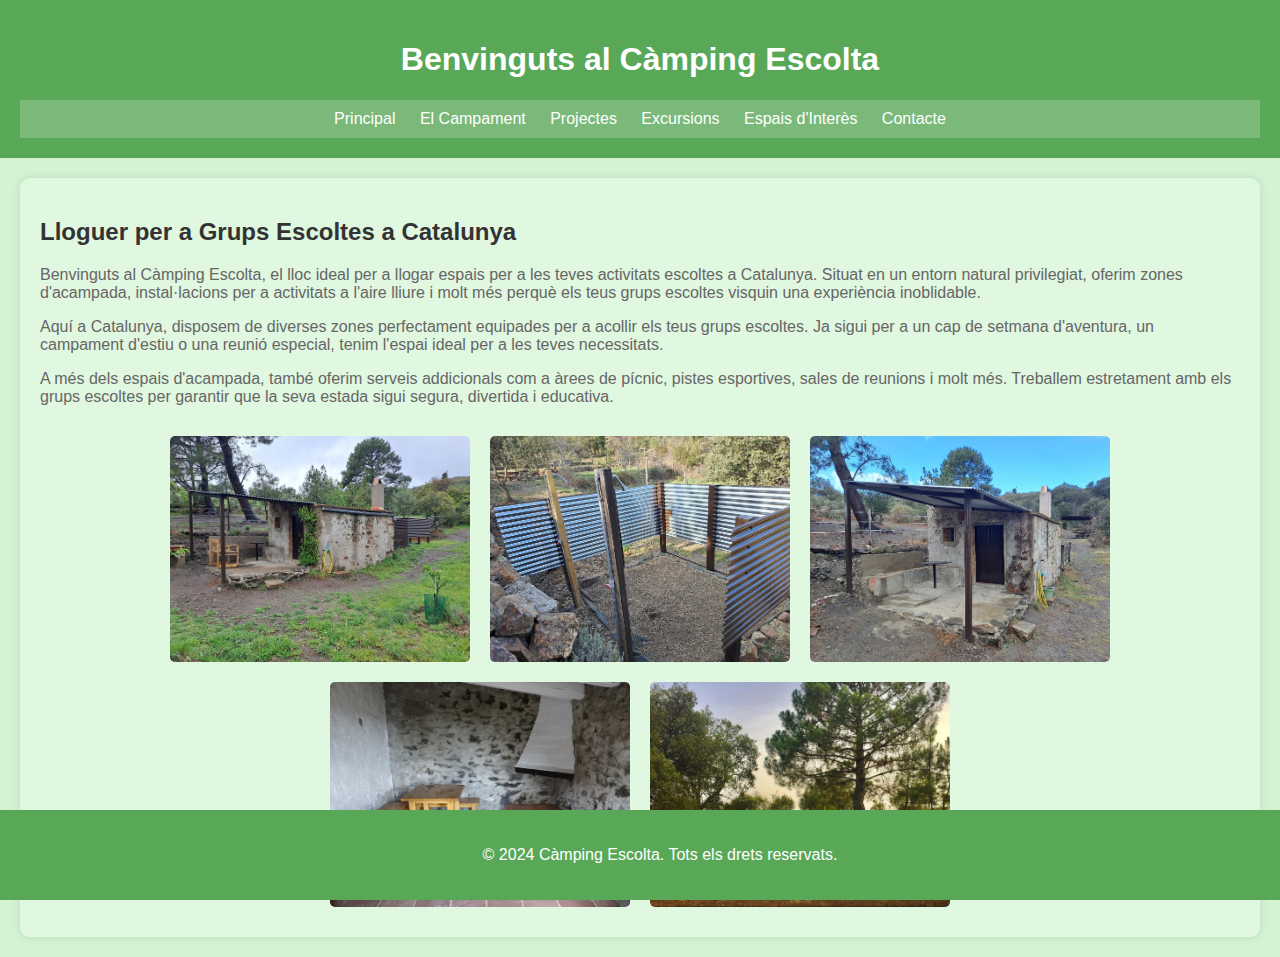
==== index.html @ 4795f150 "Add files via upload" ====
<!DOCTYPE html>
<html lang="ca">
<head>
    <meta charset="UTF-8">
    <meta name="viewport" content="width=device-width, initial-scale=1.0">
    <title>Càmping Escolta - Lloguer per a Grups Escoltes a Catalunya</title>
    <link rel="stylesheet" href="styles.css">
    <style>
        body {
            font-family: Arial, sans-serif;
            margin: 0;
            padding: 0;
            background-color: #d3f3d3; /* Light green background */
        }
        header {
            background-color: #58a858; /* Dark green header */
            color: #fff;
            padding: 20px;
            text-align: center;
            background-image: url('header-bg.jpg');
            background-size: cover;
            background-position: center;
        }
        nav {
            background-color: #7ab97a; /* Medium green navigation */
            padding: 10px;
            text-align: center;
        }
        nav a {
            color: #fff;
            text-decoration: none;
            margin: 0 10px;
        }
        section {
            padding: 20px;
            margin: 20px;
            background-color: #e0f7e0; /* Light green section background */
            border-radius: 10px;
            box-shadow: 0 0 10px rgba(0, 0, 0, 0.1);
        }
        section h2 {
            color: #333;
        }
        section p {
            color: #666;
        }
        .image-gallery {
            display: flex;
            flex-wrap: wrap;
            justify-content: center;
            margin-top: 20px;
        }
        .image-gallery img {
            width: 300px;
            margin: 10px;
            border-radius: 5px;
        }
        footer {
            background-color: #58a858; /* Dark green footer */
            color: #fff;
            padding: 20px;
            text-align: center;
            position: fixed;
            bottom: 0;
            width: 100%;
        }
    </style>
</head>
<body>
    <header>
        <h1>Benvinguts al Càmping Escolta</h1>
        <nav>
            <a href="index.html">Principal</a>
            <a href="el_campament.html">El Campament</a>
            <a href="projectes.html">Projectes</a>
            <a href="excursions.html">Excursions</a>
            <a href="espais_interes.html">Espais d'Interès</a>
            <a href="contacte.html">Contacte</a>
        </nav>
    </header>
    <section>
        <h2>Lloguer per a Grups Escoltes a Catalunya</h2>
        <p>Benvinguts al Càmping Escolta, el lloc ideal per a llogar espais per a les teves activitats escoltes a Catalunya. Situat en un entorn natural privilegiat, oferim zones d'acampada, instal·lacions per a activitats a l'aire lliure i molt més perquè els teus grups escoltes visquin una experiència inoblidable.</p>
        <p>Aquí a Catalunya, disposem de diverses zones perfectament equipades per a acollir els teus grups escoltes. Ja sigui per a un cap de setmana d'aventura, un campament d'estiu o una reunió especial, tenim l'espai ideal per a les teves necessitats.</p>
        <p>A més dels espais d'acampada, també oferim serveis addicionals com a àrees de pícnic, pistes esportives, sales de reunions i molt més. Treballem estretament amb els grups escoltes per garantir que la seva estada sigui segura, divertida i educativa.</p>
        <div class="image-gallery">
            <!-- Image tags for all images -->
            <img src="image1.jpg" alt="Campsite Image 1">
            <img src="image2.jpg" alt="Campsite Image 2">
            <img src="image3.jpg" alt="Campsite Image 3">
            <img src="image4.jpg" alt="Campsite Image 4">
            <img src="image5.jpg" alt="Campsite Image 5">
            <!-- Add more images as needed -->
        </div>
    </section>
    <footer>
        <p>&copy; 2024 Càmping Escolta. Tots els drets reservats.</p>
    </footer>
</body>
</html>
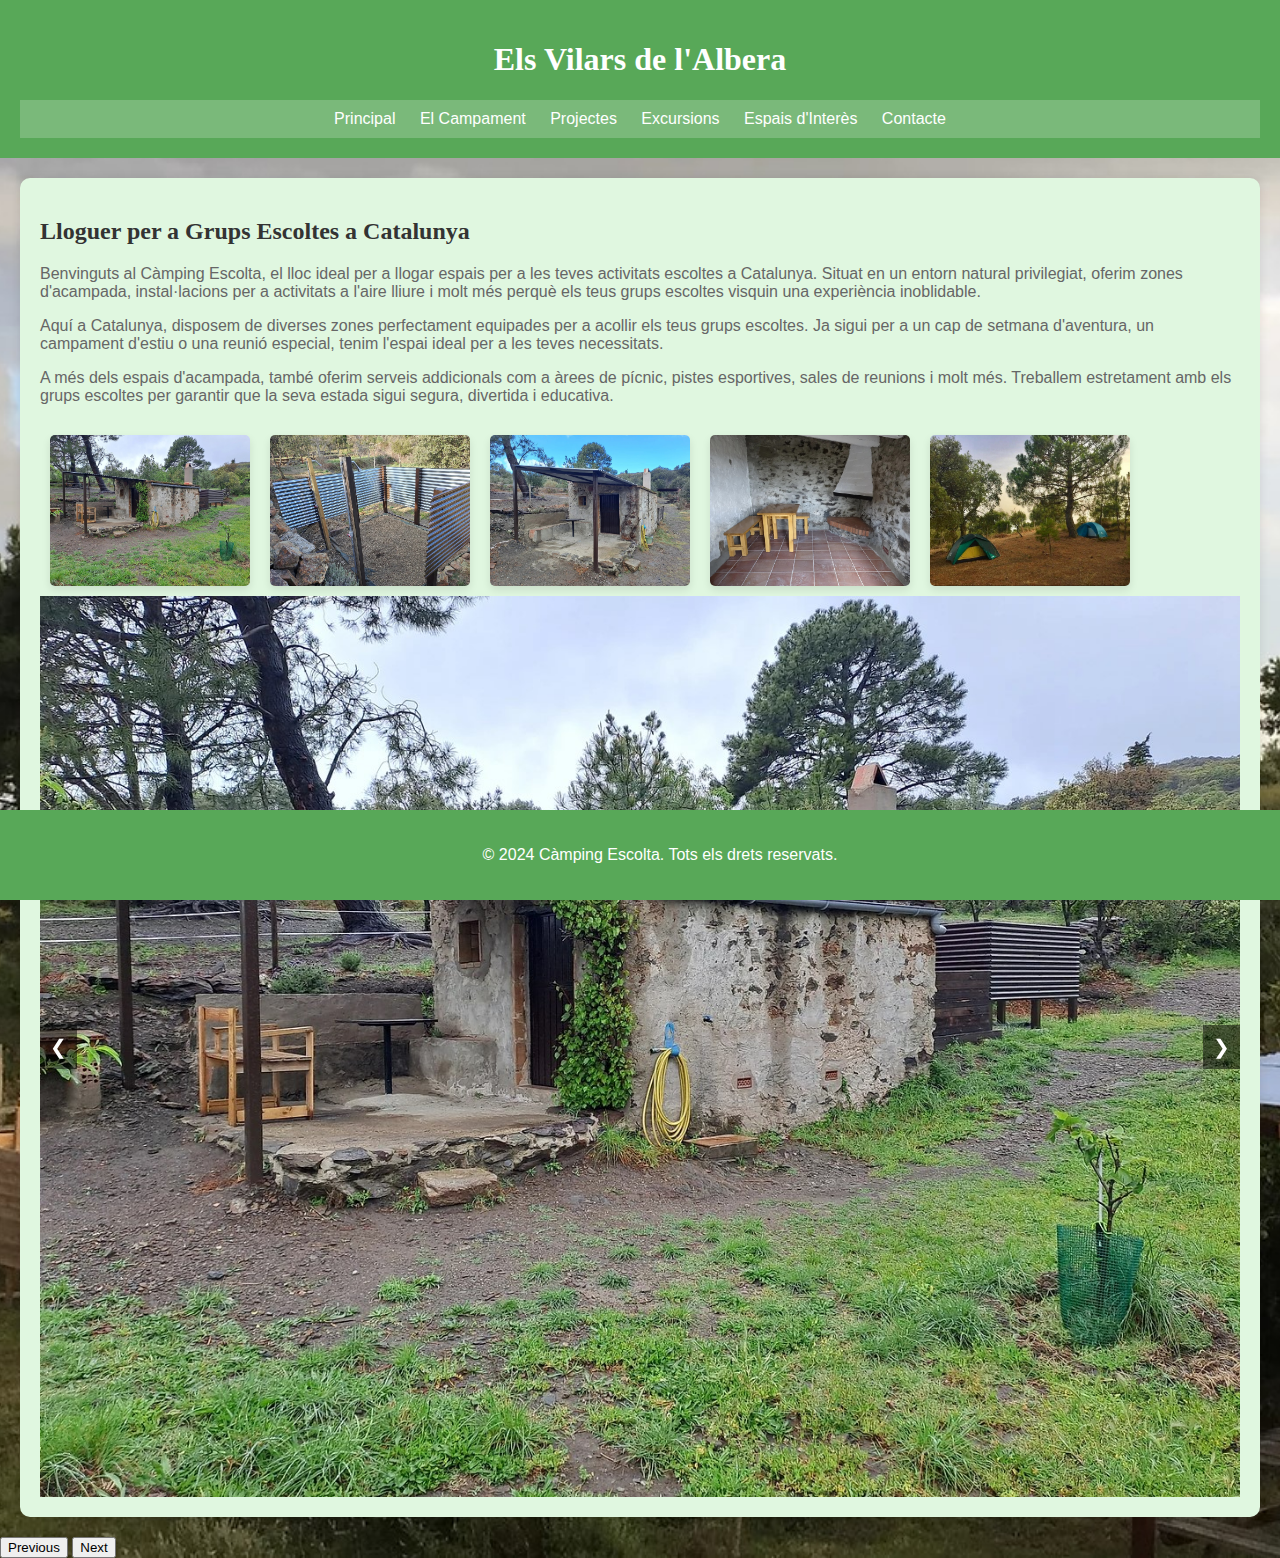
==== commit d8158106: "Add files via upload" ====
--- a/index.html
+++ b/index.html
@@ -5,70 +5,10 @@
     <meta name="viewport" content="width=device-width, initial-scale=1.0">
     <title>Càmping Escolta - Lloguer per a Grups Escoltes a Catalunya</title>
     <link rel="stylesheet" href="styles.css">
-    <style>
-        body {
-            font-family: Arial, sans-serif;
-            margin: 0;
-            padding: 0;
-            background-color: #d3f3d3; /* Light green background */
-        }
-        header {
-            background-color: #58a858; /* Dark green header */
-            color: #fff;
-            padding: 20px;
-            text-align: center;
-            background-image: url('header-bg.jpg');
-            background-size: cover;
-            background-position: center;
-        }
-        nav {
-            background-color: #7ab97a; /* Medium green navigation */
-            padding: 10px;
-            text-align: center;
-        }
-        nav a {
-            color: #fff;
-            text-decoration: none;
-            margin: 0 10px;
-        }
-        section {
-            padding: 20px;
-            margin: 20px;
-            background-color: #e0f7e0; /* Light green section background */
-            border-radius: 10px;
-            box-shadow: 0 0 10px rgba(0, 0, 0, 0.1);
-        }
-        section h2 {
-            color: #333;
-        }
-        section p {
-            color: #666;
-        }
-        .image-gallery {
-            display: flex;
-            flex-wrap: wrap;
-            justify-content: center;
-            margin-top: 20px;
-        }
-        .image-gallery img {
-            width: 300px;
-            margin: 10px;
-            border-radius: 5px;
-        }
-        footer {
-            background-color: #58a858; /* Dark green footer */
-            color: #fff;
-            padding: 20px;
-            text-align: center;
-            position: fixed;
-            bottom: 0;
-            width: 100%;
-        }
-    </style>
 </head>
 <body>
     <header>
-        <h1>Benvinguts al Càmping Escolta</h1>
+        <h1>Els Vilars de l'Albera</h1>
         <nav>
             <a href="index.html">Principal</a>
             <a href="el_campament.html">El Campament</a>
@@ -85,16 +25,30 @@
         <p>A més dels espais d'acampada, també oferim serveis addicionals com a àrees de pícnic, pistes esportives, sales de reunions i molt més. Treballem estretament amb els grups escoltes per garantir que la seva estada sigui segura, divertida i educativa.</p>
         <div class="image-gallery">
             <!-- Image tags for all images -->
-            <img src="image1.jpg" alt="Campsite Image 1">
-            <img src="image2.jpg" alt="Campsite Image 2">
-            <img src="image3.jpg" alt="Campsite Image 3">
-            <img src="image4.jpg" alt="Campsite Image 4">
-            <img src="image5.jpg" alt="Campsite Image 5">
+            <!-- Image tags for all images with unique IDs -->
+            <img id="image1" src="image1.jpg" alt="Campsite Image 1">
+            <img id="image2" src="image2.jpg" alt="Campsite Image 2">
+            <img id="image3" src="image3.jpg" alt="Campsite Image 3">
+            <img id="image4" src="image4.jpg" alt="Campsite Image 4">
+            <img id="image5" src="image5.jpg" alt="Campsite Image 5">
             <!-- Add more images as needed -->
         </div>
-    </section>
+        <div class="slideshow-container">
+            <button class="prev" onclick="prevSlide()">&#10094;</button>
+            <img src="image1.jpg" alt="Slide 1">
+            <img src="image2.jpg" alt="Slide 2">
+            <img src="image3.jpg" alt="Slide 3">
+            <!-- Add more images as needed -->
+            <button class="next" onclick="nextSlide()">&#10095;</button>
+        </div>
+        
+    </section>  
+    <!-- Previous and Next buttons -->
+    <button onclick="prevSlide()">Previous</button>
+    <button onclick="nextSlide()">Next</button>
     <footer>
         <p>&copy; 2024 Càmping Escolta. Tots els drets reservats.</p>
     </footer>
+<script src="app.js"></script>
 </body>
 </html>
--- a/styles.css
+++ b/styles.css
@@ -0,0 +1,174 @@
+
+body {
+    font-family: Arial, sans-serif;
+    margin: 0;
+    padding: 0;
+    background-color: #d3f3d3; /* Light green background */
+}
+
+header {
+    background-color: #58a858; /* Dark green header */
+    color: #fff;
+    padding: 20px;
+    text-align: center;
+    background-image: url('header-bg.jpg');
+    background-size: cover;
+    background-position: center;
+}
+
+nav {
+    background-color: #7ab97a; /* Medium green navigation */
+    padding: 10px;
+    text-align: center;
+}
+
+nav a {
+    color: #fff;
+    text-decoration: none;
+    margin: 0 10px;
+}
+
+section {
+    padding: 20px;
+    margin: 20px;
+    background-color: #e0f7e0; /* Light green section background */
+    border-radius: 10px;
+    box-shadow: 0 0 10px rgba(0, 0, 0, 0.1);
+}
+
+h1, h2 {
+    font-family: Garamond, serif; /* Change font for headings to Garamond */
+}
+
+section h2 {
+    color: #333;
+}
+
+section p {
+    color: #666;
+}
+
+.image-gallery {
+    display: flex;
+    flex-wrap: wrap;
+    justify-content: center;
+    margin-top: 20px;
+}
+
+.image-gallery img {
+    width: 300px;
+    margin: 10px;
+    border-radius: 5px;
+}
+
+footer {
+    background-color: #58a858; /* Dark green footer */
+    color: #fff;
+    padding: 20px;
+    text-align: center;
+    position: fixed;
+    bottom: 0;
+    width: 100%;
+}
+
+/* To make the images look cooler */
+.image-gallery {
+    display: flex;
+    flex-wrap: wrap;
+    justify-content: center;
+    margin-top: 20px;
+}
+
+.image-gallery img {
+    width: 300px;
+    margin: 10px;
+    border-radius: 5px;
+    box-shadow: 0 4px 8px rgba(0, 0, 0, 0.1); /* Add a subtle shadow */
+    transition: transform 0.3s ease-in-out; /* Add transition effect */
+}
+
+/* Scale up the image on hover */
+.image-gallery img:hover {
+    transform: scale(1.2); /* Increase the scale factor for enlargement */
+}
+
+
+
+/* to create an album with the images */
+.image-gallery {
+    display: flex;
+    flex-wrap: nowrap; /* Ensure all images are in one line */
+    overflow-x: auto; /* Enable horizontal scrolling */
+    justify-content: flex-start; /* Start from the first image */
+    margin-top: 20px;
+}
+
+.image-gallery img {
+    width: 200px;
+    height: auto;
+    margin-right: 10px;
+    border-radius: 5px;
+    box-shadow: 0 4px 8px rgba(0, 0, 0, 0.1); /* Add a subtle shadow */
+    cursor: pointer; /* Change cursor to pointer on hover */
+    transition: transform 0.3s ease-in-out; /* Add transition effect */
+}
+
+/* Scale up the image on hover */
+.image-gallery img:hover {
+    transform: scale(1.1); /* Increase the scale factor on hover */
+}
+
+
+/* to create a slide-window of the images */
+.slideshow-container {
+    position: relative;
+    max-width: 100%;
+    overflow: hidden;
+}
+
+.slideshow-container img {
+    display: none; /* Hide all images initially */
+    width: 100%;
+}
+
+/* Position the arrows */
+.prev, .next {
+    position: absolute;
+    top: 50%;
+    transform: translateY(-50%);
+    background-color: rgba(0, 0, 0, 0.5);
+    color: white;
+    font-size: 20px;
+    padding: 10px;
+    border: none;
+    cursor: pointer;
+    z-index: 2;
+}
+
+.prev {
+    left: 0;
+}
+
+.next {
+    right: 0;
+}
+
+/* Style the arrows */
+.prev:hover, .next:hover {
+    background-color: rgba(0, 0, 0, 0.8);
+}
+
+
+/* to put an image as background on the up part of the site*/
+body {
+    font-family: Arial, sans-serif;
+    margin: 0;
+    padding: 0;
+    background-image: url('image10.jpg'); /* Replace 'your-background-image.jpg' with the path to your background image */
+    background-size: cover; /* Cover the entire background */
+    background-position: top; /* Position the background image at the top */
+    background-repeat: no-repeat; /* Do not repeat the background image */
+    background-color: #d3f3d3; /* Fallback background color */
+}
+
+/* Rest of your CSS styles */
